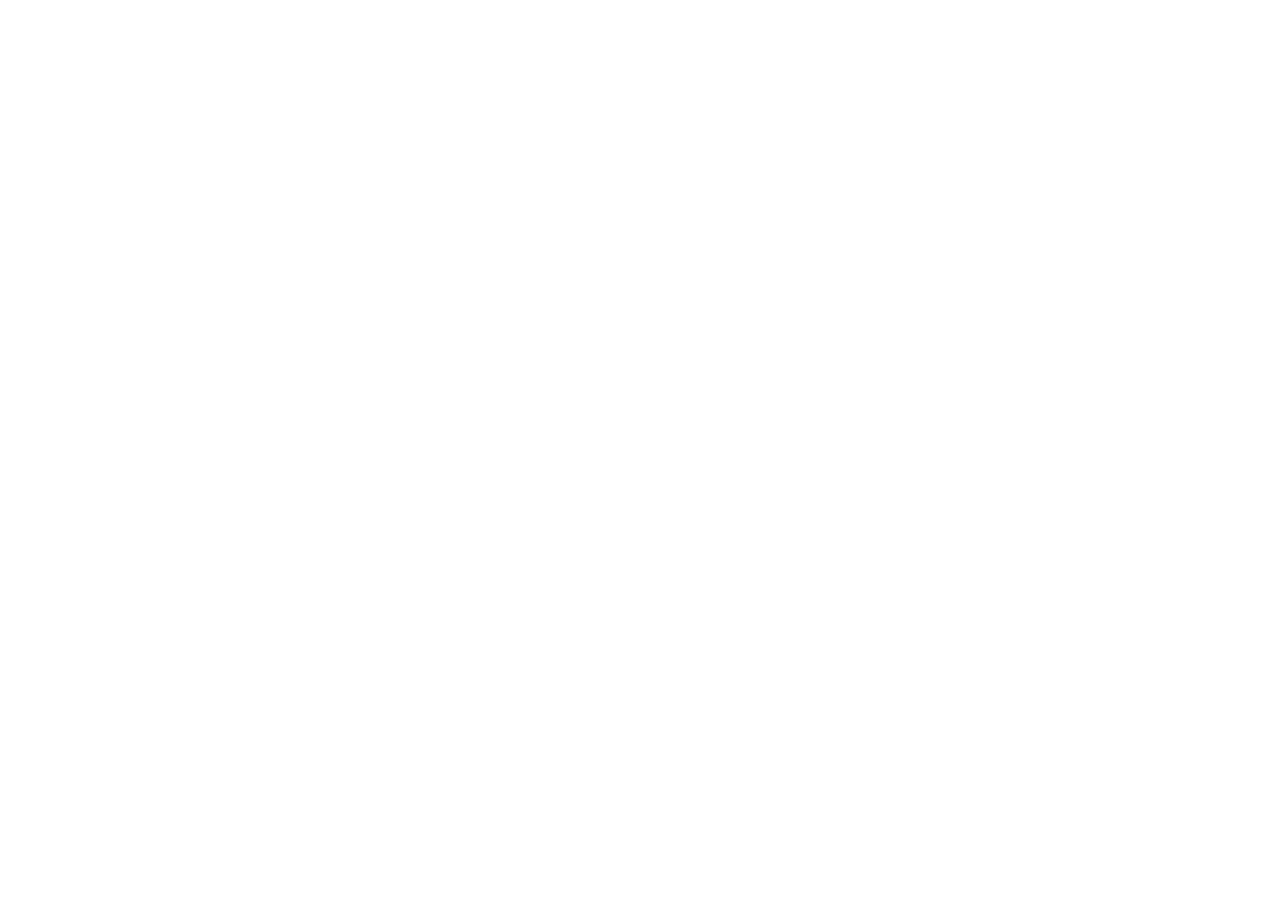
==== rps-odin/index.html @ e77190d6 "create main page" ====
<!DOCTYPE html>
<html lang="en">
<head>
    <meta charset="UTF-8">
    <meta http-equiv="X-UA-Compatible" content="IE=edge">
    <meta name="viewport" content="width=device-width, initial-scale=1.0">
    <title>Rock Paper Scissors</title>
    <link rel="stylesheet" href="./styles.css">
    <script src="./js-rps.js" defer></script>
</head>
<body>
    
</body>
</html>
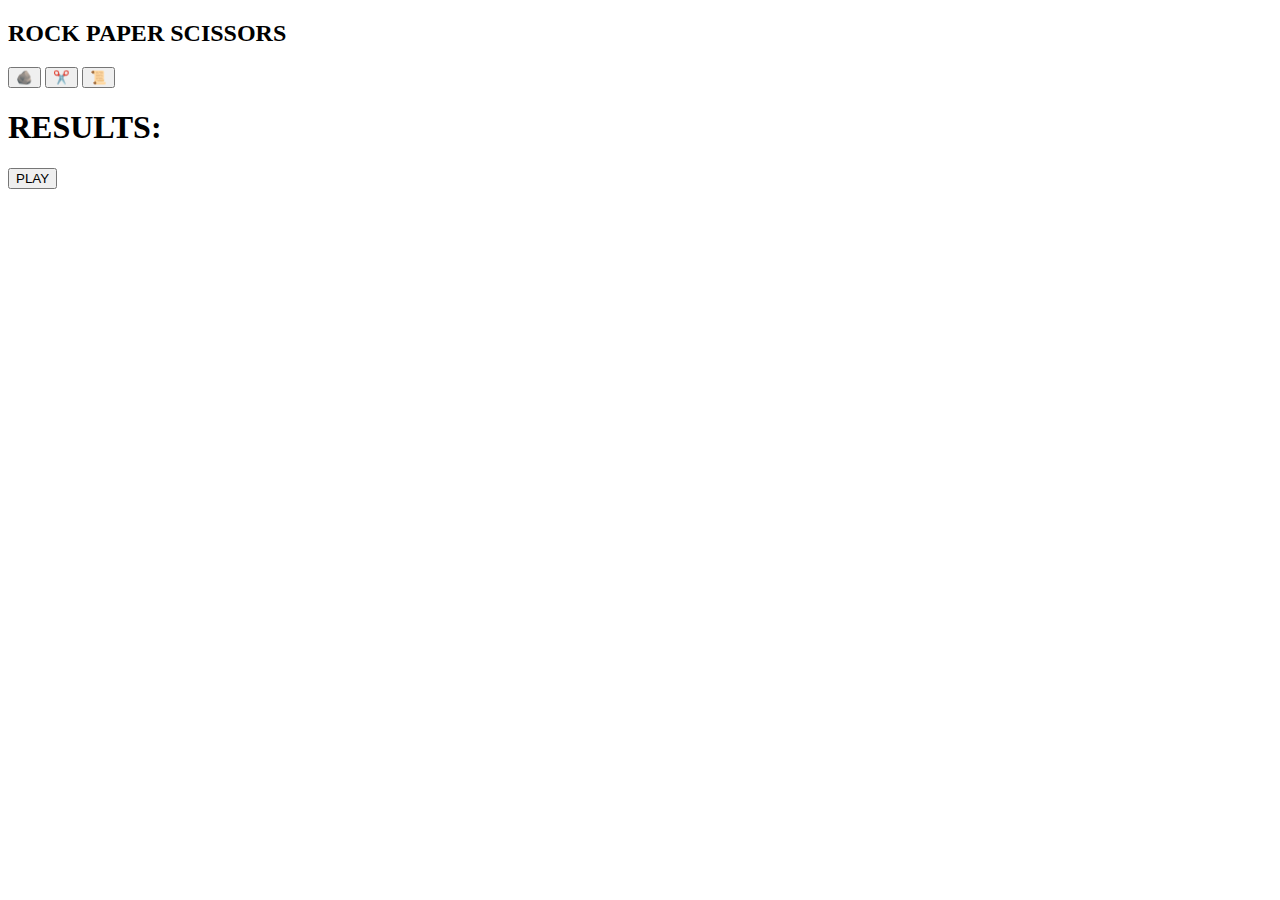
==== commit ed7e4b32: "Html File" ====
--- a/rps-odin/index.html
+++ b/rps-odin/index.html
@@ -9,6 +9,12 @@
     <script src="./js-rps.js" defer></script>
 </head>
 <body>
-    
-</body>
+    <h2 class="header">ROCK PAPER SCISSORS</h2>
+    <div class="container">
+        <button id="rockBtn">🪨</button>
+        <button id="sciBtn">✂️</button>
+        <button id="pprBtn">📜</button>
+    </div>
+    <h1 id="result">RESULTS:</h1>
+    <button id="playBtn">PLAY</button>
 </html>